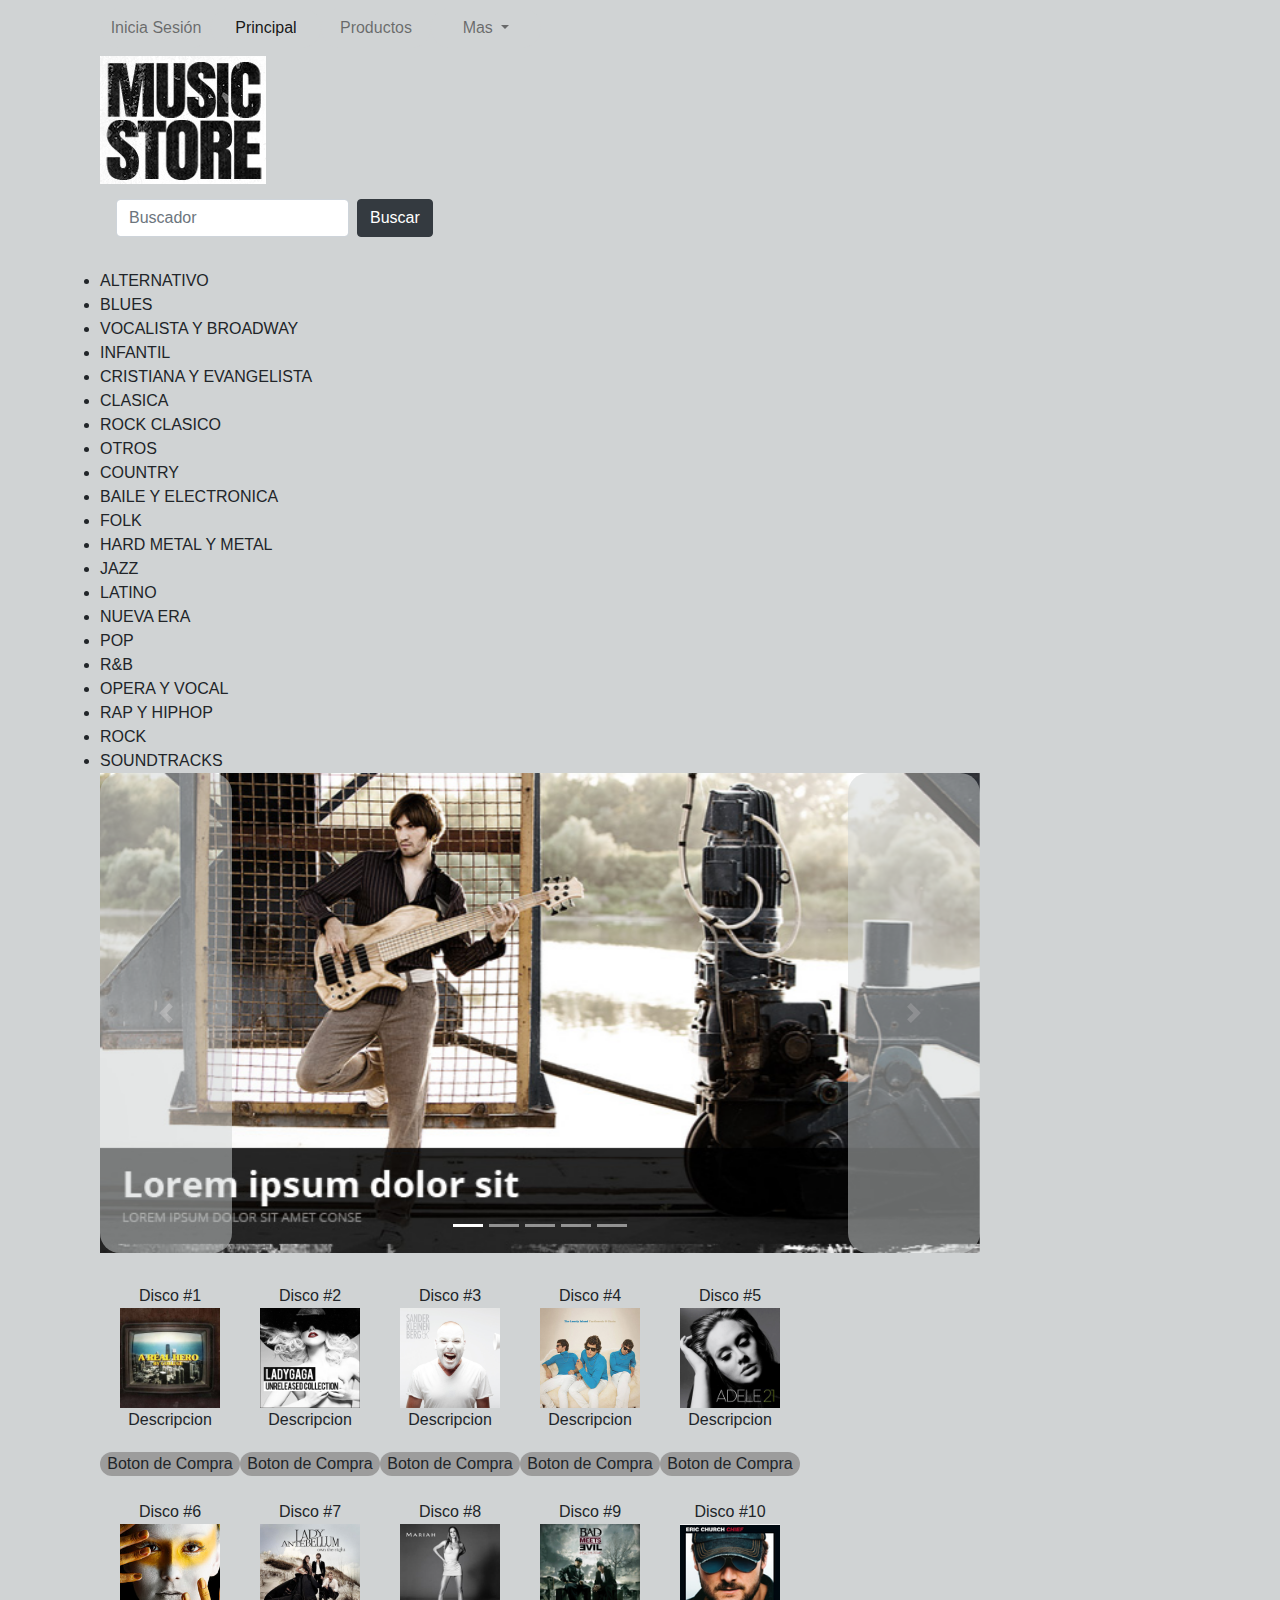
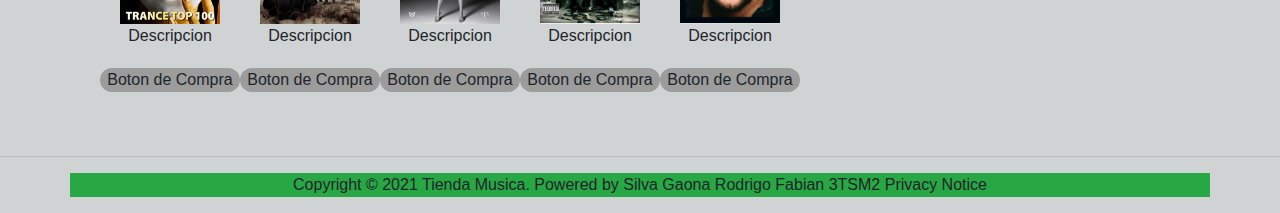
==== index.html @ 52e38bfd "Add files via upload" ====
<!DOCTYPE html>
<html>
<head>
	<meta charset="utf-8">
	<title>Proyecto(Pagina Principal)</title>
    <meta name="viewport" content="width=device-width, initial-scale=1, shrink-to-fit=no">
    <link rel="stylesheet" href="https://maxcdn.bootstrapcdn.com/bootstrap/4.0.0/css/bootstrap.min.css" integrity="sha384-Gn5384xqQ1aoWXA+058RXPxPg6fy4IWvTNh0E263XmFcJlSAwiGgFAW/dAiS6JXm" crossorigin="anonymous">
    <link rel="stylesheet" href="estilos.css">
</head>
<body>
	<header class="container">
		<div>
			<nav class="navbar navbar-expand-lg navbar-light bgcolor="#C0C0C0">
  <button class="navbar-toggler" type="button" data-toggle="collapse" data-target="#navbarNavDropdown" aria-controls="navbarNavDropdown" aria-expanded="false" aria-label="Toggle navigation">
    <span class="navbar-toggler-icon"></span>
  </button>
  <div class="contenedor">
  <div class="collapse navbar-collapse" id="navbarNavDropdown">
    <ul class="navbar-nav">
      <li class="nav-item">
        <a class="nav-link" href="#">Inicia Sesión</a>
      </li>
      <li class="nav-item active">
        <a class="nav-link" href="#">Principal <span class="sr-only">(current)</span></a>
      </li>
      <li class="nav-item">
        <a class="nav-link" href="#">Productos</a>
      </li>
      <li class="nav-item dropdown">
        <a class="nav-link dropdown-toggle" href="#" id="navbarDropdownMenuLink" data-toggle="dropdown" aria-haspopup="true" aria-expanded="false">
          Mas
        </a>
        <div class="dropdown-menu" aria-labelledby="navbarDropdownMenuLink">
          <a class="dropdown-item" href="#">Nuevos</a>
          <a class="dropdown-item" href="#">Especiales</a>
          <a class="dropdown-item" href="#">Criticas</a>
		  <a class="dropdown-item" href="#">Contacto</a>
		  <a class="dropdown-item" href="#">FAQS</a>
        </div>
      </li>
    </ul>
  </div>
</nav>
</div>
</div>
</header>
	<section class="container">
		<header class="container">
<div class="column2">
	<img src="imagenes/LOGO.png">
</div>
<nav class="navbar navbar-light bgcolor="#C0C0C0">
  <form class="form-inline">
    <input class="form-control mr-sm-2" type="search" placeholder="Buscador" aria-label="Search">
    <button class="btn btn-dark my-2 my-sm-0" type="submit">Buscar</button>
  </form>
</nav>
	<header>
	<br>
	<div class="column2">
	<li>ALTERNATIVO</li>
	<li>BLUES</li>
	<li>VOCALISTA Y BROADWAY</li>
	<li>INFANTIL</li>
	<li>CRISTIANA Y EVANGELISTA</li>
	<li>CLASICA</li>
	<li>ROCK CLASICO</li>
	<li>OTROS</li>
	<li>COUNTRY</li>
	<li>BAILE Y ELECTRONICA</li>
	<li>FOLK</li>
	<li>HARD METAL Y METAL</li>
	<li>JAZZ</li>
	<li>LATINO</li>
	<li>NUEVA ERA</li>
	<li>POP</li>
	<li>R&B</li>
	<li>OPERA Y VOCAL</li>
	<li>RAP Y HIPHOP</li>
	<li>ROCK</li>
	<li>SOUNDTRACKS</li> 	
	</div>
	<div class="column3">
	<div id="carouselExampleIndicators" class="carousel slide" data-ride="carousel">
  <ol class="carousel-indicators">
    <li data-target="#carouselExampleIndicators" data-slide-to="0" class="active"></li>
    <li data-target="#carouselExampleIndicators" data-slide-to="1"></li>
    <li data-target="#carouselExampleIndicators" data-slide-to="2"></li>
    <li data-target="#carouselExampleIndicators" data-slide-to="3"></li>
    <li data-target="#carouselExampleIndicators" data-slide-to="4"></li>
  </ol>
  <div class="carousel-inner">
    <div class="carousel-item active">
      <img class="d-block w-100" src="./imagenes/SCS.png" alt="" width="900" height="480">
    </div>
    <div class="carousel-item">
      <img class="d-block w-100" src="./imagenes/SCS2.png" alt="" width="900" height="480">
    </div>
    <div class="carousel-item">
      <img class="d-block w-100" src="./imagenes/SCS3.png" alt="" width="900" height="480">
    </div>
    <div class="carousel-item">
      <img class="d-block w-100" src="./imagenes/SCS4.png" alt="" width="900" height="480">
    </div>
    <div class="carousel-item">
      <img class="d-block w-100" src="./imagenes/SCS5.png" alt="" width="900" height="480">
    </div>
  </div>
  <a class="carousel-control-prev" href="#carouselExampleIndicators" role="button" data-slide="prev">
    <span class="carousel-control-prev-icon" aria-hidden="true"></span>
    <span class="sr-only">Previous</span>
  </a>
  <a class="carousel-control-next" href="#carouselExampleIndicators" role="button" data-slide="next">
    <span class="carousel-control-next-icon" aria-hidden="true"></span>
    <span class="sr-only">Next</span>
  </a>
</div>
</div>
<br>
<br>
	<center>
	<div>
	<d href="disco1.html">Disco #1</d>
	<d href="disco2.html">Disco #2</d>
	<d href="disco3.html">Disco #3</d>
	<d href="disco4.html">Disco #4</d>
	<d href="disco5.html">Disco #5</d>
	</div>
	<br>
	<div>
	<d href="disco1.html">
		<image src="imagenes/1.jpg" width="100" height="100">
			<p>Descripcion</p>
	</d>	
	<d href="disco2.html">
		<image src="imagenes/2.jpg" width="100" height="100">
			<p>Descripcion</p>
	</d>		
	<d href="disco3.html">
		<image src="imagenes/3.jpg" width="100" height="100">
			<p>Descripcion</p>
	</d>	
	<d href="disco4.html">
		<image src="imagenes/4.jpg" width="100" height="100">
			<p>Descripcion</p>
	</d>		
	<d href="disco5.html">
		<image src="imagenes/5.jpg"width="100" height="100">
			<p>Descripcion</p>
	</d>	
	</div>
	<br>
	<br>
	<br>
	<br>
	<br>
	<br>
	<div>
	<boton>Boton de Compra</boton>
	<boton>Boton de Compra</boton>
	<boton>Boton de Compra</boton>
	<boton>Boton de Compra</boton>
	<boton>Boton de Compra</boton>	
	</div>
	<br>
	<br>
	<div>
	<d href="disco6.html">Disco #6</d>
	<d href="disco7.html">Disco #7</d>
	<d href="disco8.html">Disco #8</d>
	<d href="disco9.html">Disco #9</d>
	<d href="disco10.html">Disco #10</d>
	</div>
	<br>
	<div>
	<d href="disco6.html">
		<image src="imagenes/06.jpg" width="100" height="100">
			<p>Descripcion</p>
	</d>	
	<d href="disco7.html">
		<image src="imagenes/07.jpg" width="100" height="100">
			<p>Descripcion</p>
	</d>		
	<d href="disco8.html">
		<image src="imagenes/08.jpg" width="100" height="100">
			<p>Descripcion</p>
	</d>	
	<d href="disco9.html">
		<image src="imagenes/09.png" width="100" height="100">
			<p>Descripcion</p>
	</d>		
	<d href="disco10.html">
		<image src="imagenes/10.png"width="100" height="100">
			<p>Descripcion</p>
	</d>	
	</div>
	<br>
	<br>
	<br>
	<br>
	<br>
	<br>	
	<div>
	<boton>Boton de Compra</boton>
	<boton>Boton de Compra</boton>
	<boton>Boton de Compra</boton>
	<boton>Boton de Compra</boton>
	<boton>Boton de Compra</boton>
	<br>
	</div>
	</header>
	</center>
</section>
<br>
<br>
<hr>
	</div>
	</section>
	<footer class="container bg-success">
	<header class="contenedor">
	<div>
		<center>
		<p>Copyright © 2021 Tienda Musica. Powered by Silva Gaona Rodrigo Fabian 3TSM2 Privacy Notice</p></center>
	</div>
	</footer>
	<script src="https://code.jquery.com/jquery-3.2.1.slim.min.js" integrity="sha384-KJ3o2DKtIkvYIK3UENzmM7KCkRr/rE9/Qpg6aAZGJwFDMVNA/GpGFF93hXpG5KkN" crossorigin="anonymous"></script>
    <script src="https://cdnjs.cloudflare.com/ajax/libs/popper.js/1.12.9/umd/popper.min.js" integrity="sha384-ApNbgh9B+Y1QKtv3Rn7W3mgPxhU9K/ScQsAP7hUibX39j7fakFPskvXusvfa0b4Q" crossorigin="anonymous"></script>
    <script src="https://maxcdn.bootstrapcdn.com/bootstrap/4.0.0/js/bootstrap.min.js" integrity="sha384-JZR6Spejh4U02d8jOt6vLEHfe/JQGiRRSQQxSfFWpi1MquVdAyjUar5+76PVCmYl" crossorigin="anonymous"></script>
</body>
</html>
---- estilos.css ----
body{background: #d0d3d4;
	width: 100%;
}

a{
	text-decoration:none;
	color: #000000;
	width: 110px;
	float: left;
	background:  #d0d3d4;
	text-align: center;
	border-radius: 20px;
}

a:hover{
	color: #000;
	background: #9c9c9c;
}

.column2{display: inline-block;
}

dd{
	text-decoration:none;
	color #000000;
	width: 150px;
	background: #d0d3d4;
	text-align: left;
	border-radius: 0px;	
}

li:hover{
	color: #000;
	background: #9c9c9c;
}

img{
	display: block;
	margin: auto;
}

.column3{display: inline-block;}

c{
	text-decoration:none;
	color #FFF;
	background: #f2f3f4;
}

c:hover{
	color: #000;
	background: #9c9c9c;
}

d{
	text-decoration:none;
	color #FFF;
	width: 140px;
	float: left;
	background:  #d0d3d4;
	text-align: center;
	border-radius: 0px;
}

d:hover{
	color: #000;
	background: #9c9c9c;
}

image{
	display: block;
	margin: auto;
}

boton{
	text-decoration:none;
	color #FFF;
	width: 140px;
	float: left;
	background: #9c9c9c;
	text-align: center;
	border-radius: 20px;
}

boton:hover{
	color: #FFFFFF;
	background: #9c9c9c;
}

@media only screen and (max-width: 380px){
	.a, .column2, .dd, .d, .boton{
		width: 100%;
	}
}
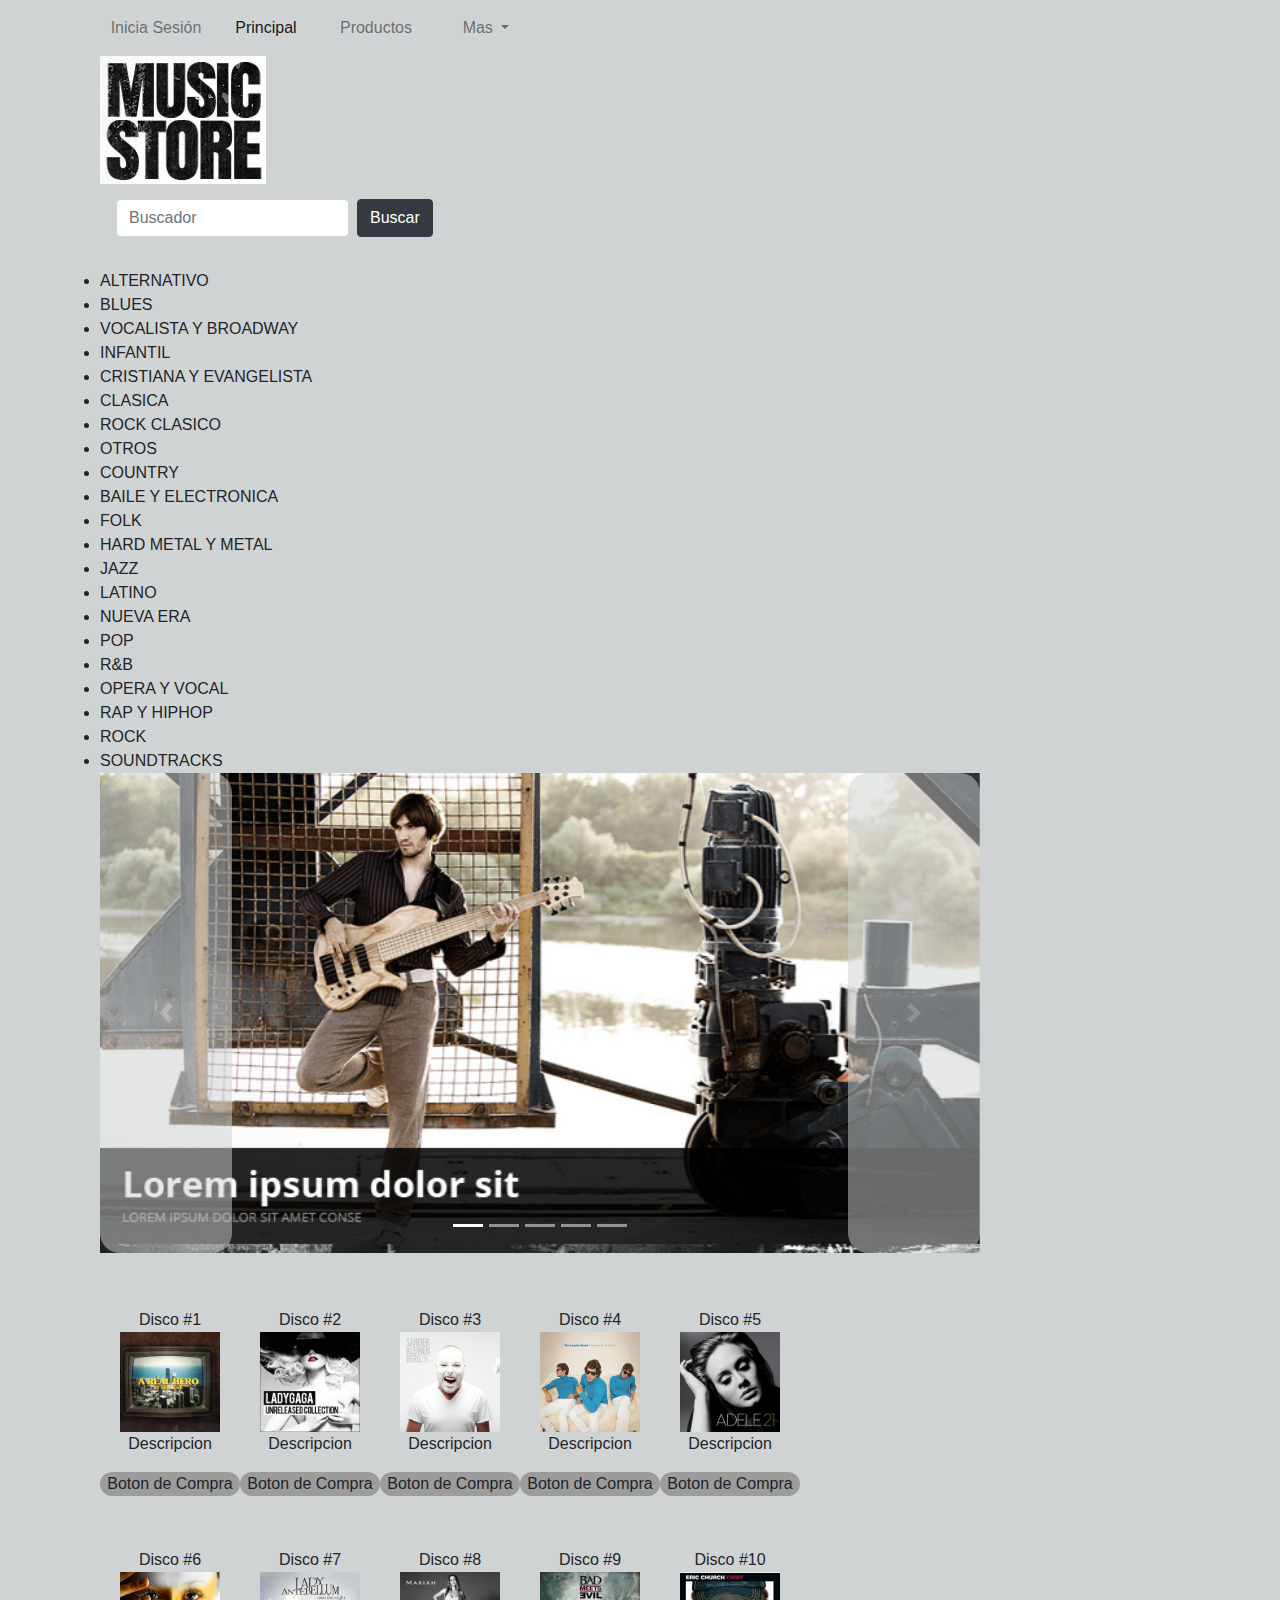
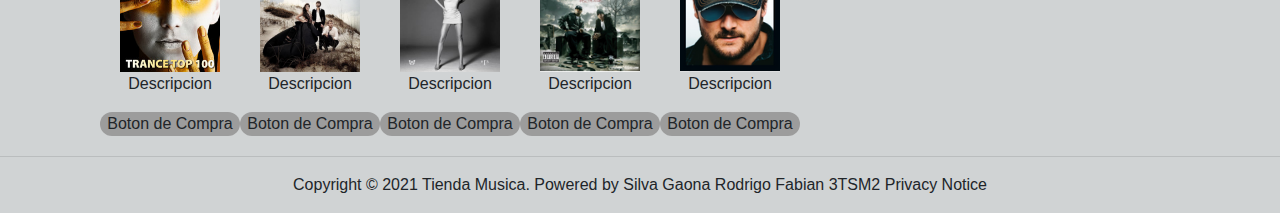
==== commit 956464e0: "Rename Index.html to index.html" ====
--- a/index.html
+++ b/index.html
@@ -118,6 +118,7 @@
 </div>
 <br>
 <br>
+<br>
 	<center>
 	<div>
 	<d href="disco1.html">Disco #1</d>
@@ -131,37 +132,36 @@
 	<d href="disco1.html">
 		<image src="imagenes/1.jpg" width="100" height="100">
 			<p>Descripcion</p>
+				<boton>Boton de Compra</boton>
 	</d>	
 	<d href="disco2.html">
 		<image src="imagenes/2.jpg" width="100" height="100">
 			<p>Descripcion</p>
+				<boton>Boton de Compra</boton>
 	</d>		
 	<d href="disco3.html">
 		<image src="imagenes/3.jpg" width="100" height="100">
 			<p>Descripcion</p>
+				<boton>Boton de Compra</boton>
 	</d>	
 	<d href="disco4.html">
 		<image src="imagenes/4.jpg" width="100" height="100">
 			<p>Descripcion</p>
+				<boton>Boton de Compra</boton>
 	</d>		
 	<d href="disco5.html">
 		<image src="imagenes/5.jpg"width="100" height="100">
 			<p>Descripcion</p>
-	</d>	
-	</div>
-	<br>
-	<br>
-	<br>
-	<br>
-	<br>
-	<br>
-	<div>
-	<boton>Boton de Compra</boton>
-	<boton>Boton de Compra</boton>
-	<boton>Boton de Compra</boton>
-	<boton>Boton de Compra</boton>
-	<boton>Boton de Compra</boton>	
-	</div>
+				<boton>Boton de Compra</boton>
+	</d>	
+	</div>
+	<br>
+	<br>
+	<br>
+	<br>
+	<br>
+	<br>
+	<br>
 	<br>
 	<br>
 	<div>
@@ -176,47 +176,43 @@
 	<d href="disco6.html">
 		<image src="imagenes/06.jpg" width="100" height="100">
 			<p>Descripcion</p>
+				<boton>Boton de Compra</boton>
 	</d>	
 	<d href="disco7.html">
 		<image src="imagenes/07.jpg" width="100" height="100">
 			<p>Descripcion</p>
+				<boton>Boton de Compra</boton>
 	</d>		
 	<d href="disco8.html">
 		<image src="imagenes/08.jpg" width="100" height="100">
 			<p>Descripcion</p>
+				<boton>Boton de Compra</boton>
 	</d>	
 	<d href="disco9.html">
 		<image src="imagenes/09.png" width="100" height="100">
 			<p>Descripcion</p>
+				<boton>Boton de Compra</boton>
 	</d>		
 	<d href="disco10.html">
 		<image src="imagenes/10.png"width="100" height="100">
 			<p>Descripcion</p>
-	</d>	
-	</div>
-	<br>
-	<br>
-	<br>
-	<br>
-	<br>
-	<br>	
-	<div>
-	<boton>Boton de Compra</boton>
-	<boton>Boton de Compra</boton>
-	<boton>Boton de Compra</boton>
-	<boton>Boton de Compra</boton>
-	<boton>Boton de Compra</boton>
-	<br>
+				<boton>Boton de Compra</boton>
+	</d>	
 	</div>
 	</header>
 	</center>
 </section>
 <br>
 <br>
+<br>
+<br>
+<br>
+<br>
+<br>
 <hr>
 	</div>
 	</section>
-	<footer class="container bg-success">
+	<footer>
 	<header class="contenedor">
 	<div>
 		<center>
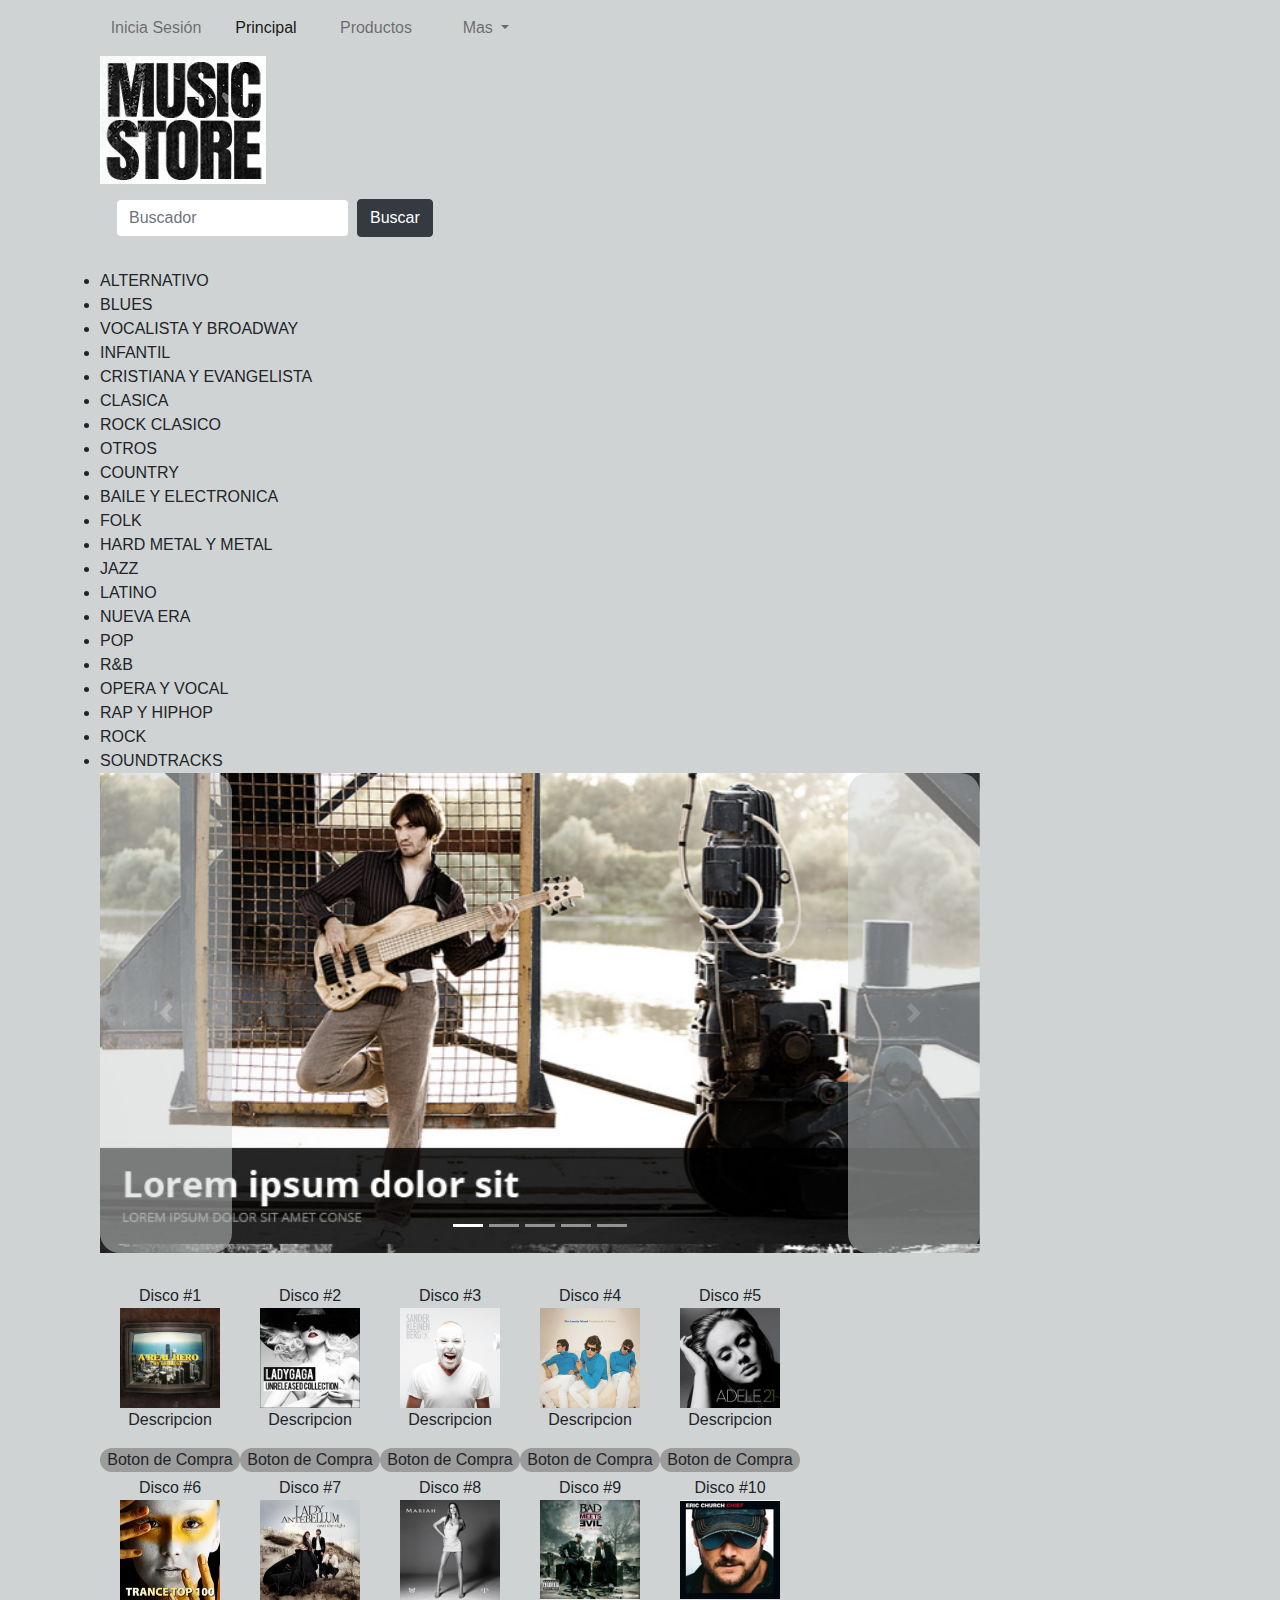
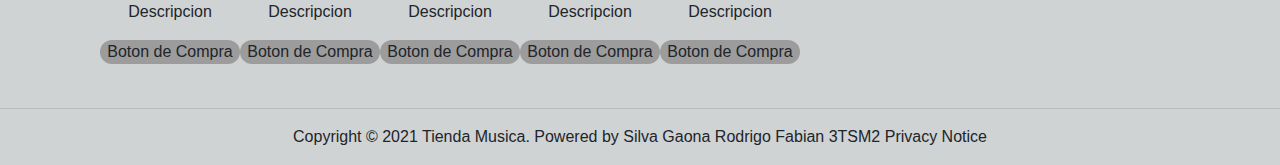
==== commit fa6d3e11: "Add files via upload" ====
--- a/index.html
+++ b/index.html
@@ -34,7 +34,7 @@
           <a class="dropdown-item" href="#">Nuevos</a>
           <a class="dropdown-item" href="#">Especiales</a>
           <a class="dropdown-item" href="#">Criticas</a>
-		  <a class="dropdown-item" href="#">Contacto</a>
+		  <a class="dropdown-item" href="index.php">Contacto</a>
 		  <a class="dropdown-item" href="#">FAQS</a>
         </div>
       </li>
@@ -117,83 +117,65 @@
 </div>
 </div>
 <br>
-<br>
-<br>
 	<center>
+	<br>
 	<div>
-	<d href="disco1.html">Disco #1</d>
-	<d href="disco2.html">Disco #2</d>
-	<d href="disco3.html">Disco #3</d>
-	<d href="disco4.html">Disco #4</d>
-	<d href="disco5.html">Disco #5</d>
-	</div>
+	<d href="disco1.html">Disco #1
+		<image src="imagenes/1.jpg" width="100" height="100">
+			<p>Descripcion</p>
+				<boton>Boton de Compra</boton>
+	</d>	
+	<d href="disco2.html">Disco #2
+		<image src="imagenes/2.jpg" width="100" height="100">
+			<p>Descripcion</p>
+				<boton>Boton de Compra</boton>
+	</d>		
+	<d href="disco3.html">Disco #3
+		<image src="imagenes/3.jpg" width="100" height="100">
+			<p>Descripcion</p>
+				<boton>Boton de Compra</boton>
+	</d>	
+	<d href="disco4.html">Disco #4
+		<image src="imagenes/4.jpg" width="100" height="100">
+			<p>Descripcion</p>
+				<boton>Boton de Compra</boton>
+	</d>		
+	<d href="disco5.html">Disco #5
+		<image src="imagenes/5.jpg"width="100" height="100">
+			<p>Descripcion</p>
+				<boton>Boton de Compra</boton>
+	</d>	
+	</div>
+	<br>
+	<br>
+	<br>
+	<br>
+	<br>
+	<br>
+	<br>
 	<br>
 	<div>
-	<d href="disco1.html">
-		<image src="imagenes/1.jpg" width="100" height="100">
-			<p>Descripcion</p>
-				<boton>Boton de Compra</boton>
-	</d>	
-	<d href="disco2.html">
-		<image src="imagenes/2.jpg" width="100" height="100">
-			<p>Descripcion</p>
-				<boton>Boton de Compra</boton>
-	</d>		
-	<d href="disco3.html">
-		<image src="imagenes/3.jpg" width="100" height="100">
-			<p>Descripcion</p>
-				<boton>Boton de Compra</boton>
-	</d>	
-	<d href="disco4.html">
-		<image src="imagenes/4.jpg" width="100" height="100">
-			<p>Descripcion</p>
-				<boton>Boton de Compra</boton>
-	</d>		
-	<d href="disco5.html">
-		<image src="imagenes/5.jpg"width="100" height="100">
-			<p>Descripcion</p>
-				<boton>Boton de Compra</boton>
-	</d>	
-	</div>
-	<br>
-	<br>
-	<br>
-	<br>
-	<br>
-	<br>
-	<br>
-	<br>
-	<br>
-	<div>
-	<d href="disco6.html">Disco #6</d>
-	<d href="disco7.html">Disco #7</d>
-	<d href="disco8.html">Disco #8</d>
-	<d href="disco9.html">Disco #9</d>
-	<d href="disco10.html">Disco #10</d>
-	</div>
-	<br>
-	<div>
-	<d href="disco6.html">
+	<d href="disco6.html">Disco #6
 		<image src="imagenes/06.jpg" width="100" height="100">
 			<p>Descripcion</p>
 				<boton>Boton de Compra</boton>
 	</d>	
-	<d href="disco7.html">
+	<d href="disco7.html">Disco #7
 		<image src="imagenes/07.jpg" width="100" height="100">
 			<p>Descripcion</p>
 				<boton>Boton de Compra</boton>
 	</d>		
-	<d href="disco8.html">
+	<d href="disco8.html">Disco #8
 		<image src="imagenes/08.jpg" width="100" height="100">
 			<p>Descripcion</p>
 				<boton>Boton de Compra</boton>
 	</d>	
-	<d href="disco9.html">
+	<d href="disco9.html">Disco #9
 		<image src="imagenes/09.png" width="100" height="100">
 			<p>Descripcion</p>
 				<boton>Boton de Compra</boton>
 	</d>		
-	<d href="disco10.html">
+	<d href="disco10.html">Disco #10
 		<image src="imagenes/10.png"width="100" height="100">
 			<p>Descripcion</p>
 				<boton>Boton de Compra</boton>
@@ -202,6 +184,8 @@
 	</header>
 	</center>
 </section>
+<br>
+<br>
 <br>
 <br>
 <br>
--- a/estilos.css
+++ b/estilos.css
@@ -87,6 +87,14 @@
 	background: #9c9c9c;
 }
 
+.caja{
+	border: solid 2px #000;
+	width: 100%;
+}
+
+.caja:hover{
+	border: solid 2px #FF0;
+}
 @media only screen and (max-width: 380px){
 	.a, .column2, .dd, .d, .boton{
 		width: 100%;
